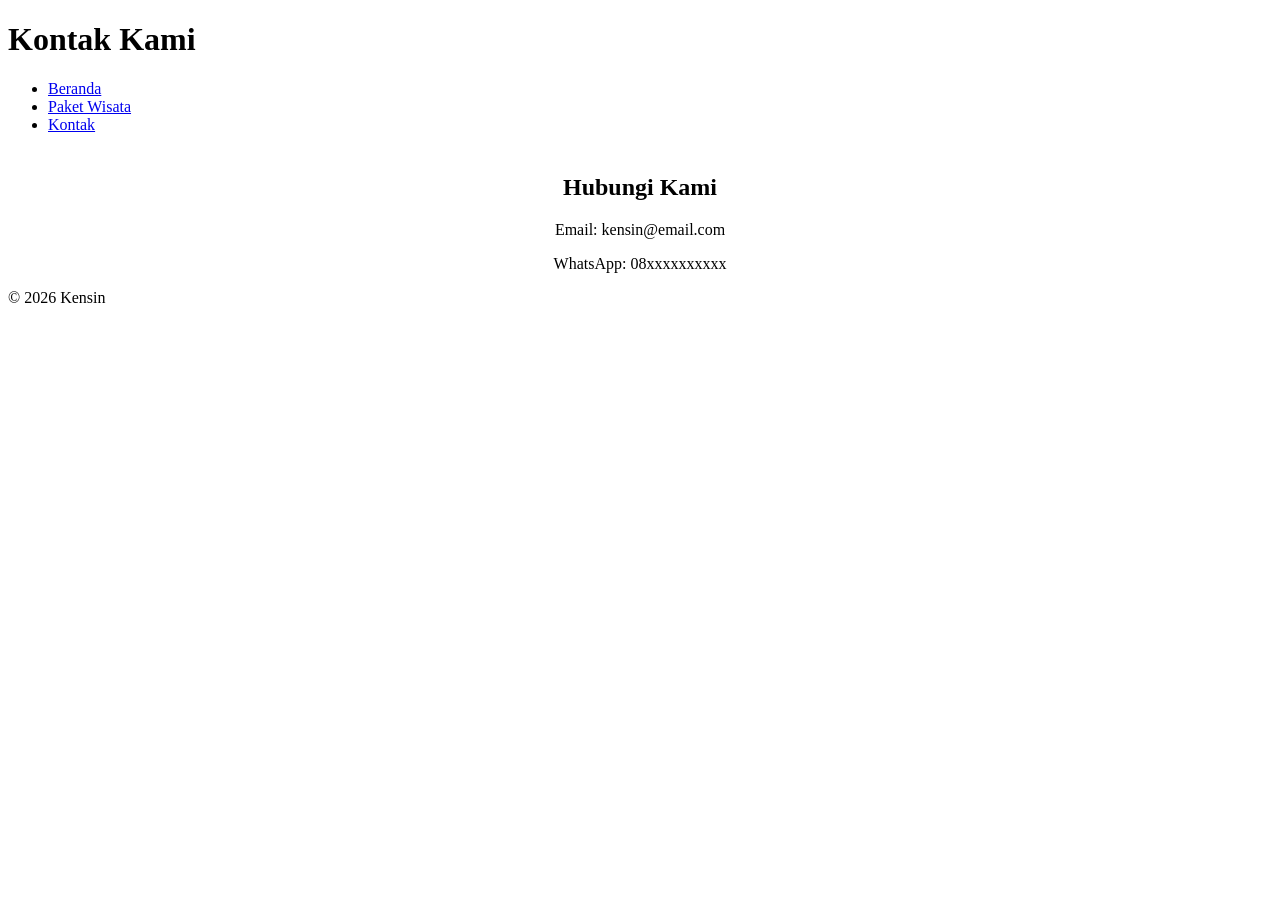
==== kontak.html @ 5f2f6ce8 "Add files via upload" ====
<!DOCTYPE html>
<html lang="en">
<head>
    <meta charset="UTF-8">
    <meta name="viewport" content="width=device-width, initial-scale=1.0">
    <title>Kontak</title>
    <link rel="stylesheet" href="Aset/style.css">
</head>

<body>

<div class="page-wrapper">

<header class="header">
    <h1>Kontak Kami</h1>

    <nav class="navbar">
        <ul>
            <li><a href="Latihan keliling dunia web.html">Beranda</a></li>
            <li><a href="paket.html">Paket Wisata</a></li>
            <li><a href="kontak.html">Kontak</a></li>
        </ul>
    </nav>
</header>

<section style="text-align:center; margin-top:40px;">
    <h2>Hubungi Kami</h2>
    <p>Email: kensin@email.com</p>
    <p>WhatsApp: 08xxxxxxxxxx</p>
</section>

<footer class="footer">
    <p>&copy; 2026 Kensin</p>
</footer>

</div>

</body>
</html>
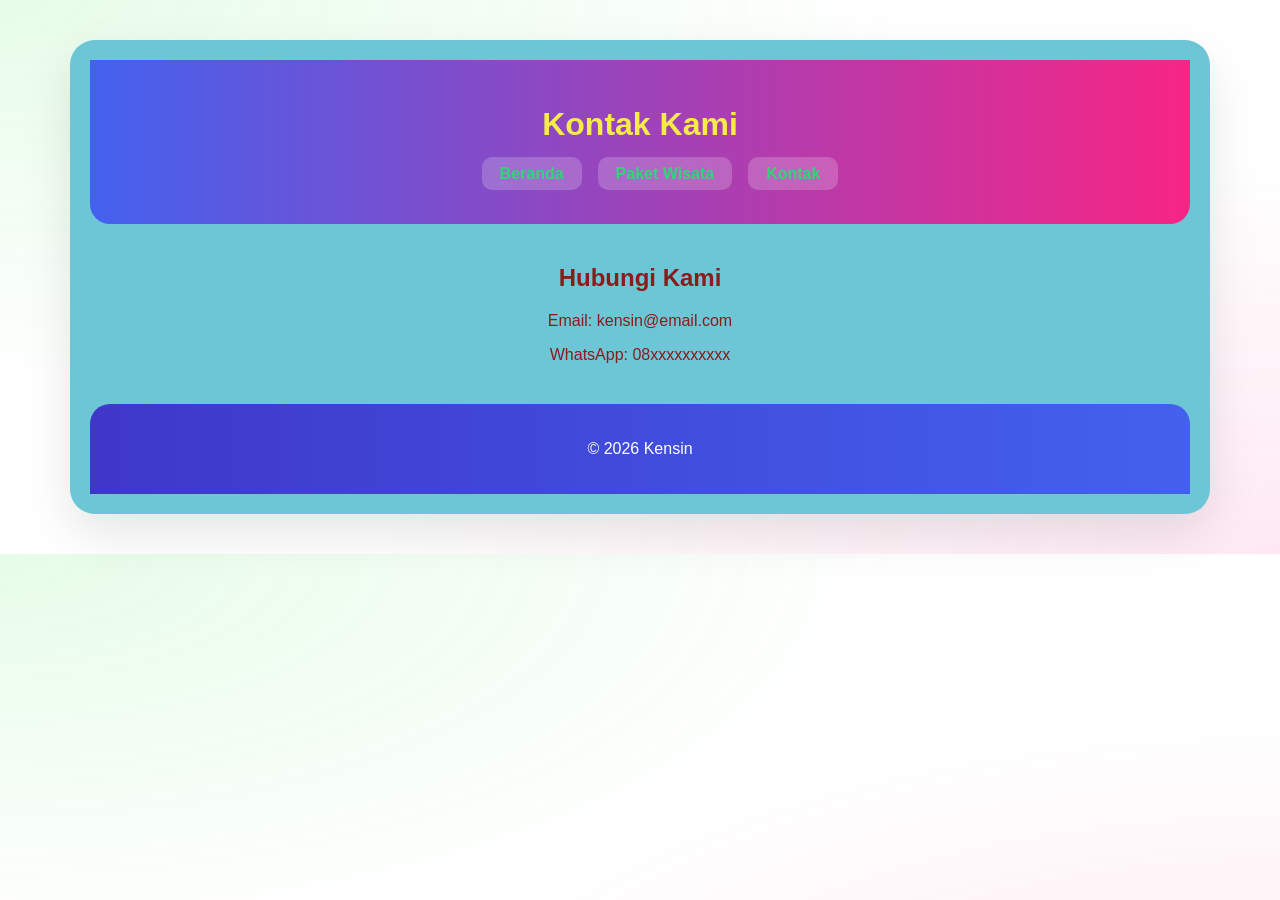
==== commit 68eb9fbf: "Update kontak.html" ====
--- a/kontak.html
+++ b/kontak.html
@@ -4,7 +4,7 @@
     <meta charset="UTF-8">
     <meta name="viewport" content="width=device-width, initial-scale=1.0">
     <title>Kontak</title>
-    <link rel="stylesheet" href="Aset/style.css">
+    <link rel="stylesheet" href="style.css">
 </head>
 
 <body>
@@ -16,7 +16,7 @@
 
     <nav class="navbar">
         <ul>
-            <li><a href="Latihan keliling dunia web.html">Beranda</a></li>
+            <li><a href="index.html">Beranda</a></li>
             <li><a href="paket.html">Paket Wisata</a></li>
             <li><a href="kontak.html">Kontak</a></li>
         </ul>
@@ -36,4 +36,4 @@
 </div>
 
 </body>
-</html>+</html>
--- a/style.css
+++ b/style.css
@@ -0,0 +1,288 @@
+/* WARNA MODERN */
+:root {
+    --primary: #4361ee;
+    --secondary: #3f37c9;
+    --accent: #f72585;
+    --bg: #f1f3f8;
+    --white: #ffffff;
+}
+
+/* BODY */
+body {
+    font-family: 'Plus Jakarta Sans', sans-serif;
+
+    /* Background gradasi */
+    background: linear-gradient(135deg, #052079, #c5670a);
+
+    /* Efek tambahan biar tidak kosong */
+    background-image:
+        radial-gradient(at 0% 0%, rgba(15, 228, 32, 0.1) 0px, transparent 50%),
+        radial-gradient(at 100% 100%, rgba(247, 37, 133, 0.1) 0px, transparent 50%);
+
+    color: #8b1c1c;
+}
+
+.page-wrapper {
+    max-width: 1100px;
+    margin: 40px auto;
+    padding: 20px;
+
+    background: rgb(108, 198, 214);
+    border-radius: 25px;
+
+    box-shadow: 0 20px 50px rgba(0,0,0,0.1);
+}
+
+
+/* HEADER */
+.header {
+    text-align: center;
+    padding: 25px;
+    background: linear-gradient(90deg, var(--primary), var(--accent));
+    color: rgb(245, 236, 72);
+    border-radius: 0 0 20px 20px;
+}
+
+/* NAVBAR */
+.navbar ul {
+    display: flex;
+    justify-content: center;
+    list-style: none;
+    margin-top: 10px;
+}
+
+/* NAVBAR BOX */
+.navbar a {
+    background: rgba(255, 255, 255, 0.2);
+    padding: 8px 18px;
+    border-radius: 10px;
+    margin: 0 8px;
+    color: rgb(44, 216, 119);
+    text-decoration: none;
+    font-weight: 600;
+    transition: 0.3s;
+    backdrop-filter: blur(5px);
+}
+
+/* HOVER EFFECT */
+.navbar a:hover {
+    background: rgb(209, 218, 157);
+    color: #4361ee;
+    transform: translateY(-2px);
+}
+
+
+.navbar a:hover {
+    text-decoration: underline;
+}
+
+/* HERO */
+.hero {
+    text-align: center;
+    margin: 30px auto;
+    max-width: 900px;
+}
+
+.hero img {
+    width: 100%;
+    border-radius: 20px;
+    box-shadow: 0 15px 40px rgba(0,0,0,0.15);
+}
+
+
+/* JUDUL UTAMA */
+.hero h2 {
+    margin-top: 20px;
+    font-size: 28px;
+    font-weight: 700;
+    background: linear-gradient(90deg, #be1d53, #150a7a);
+    -webkit-background-clip: text;
+    -webkit-text-fill-color: transparent;
+}
+
+/* JUDUL VIDEO */
+.video h2 {
+    text-align: center;
+    font-size: 24px;
+    margin-top: 40px;
+    color: #1532b4;
+    position: relative;
+}
+
+.video h2::after {
+    content: "";
+    display: block;
+    width: 80px;
+    height: 4px;
+    background: #3d278f;
+    margin: 8px auto;
+    border-radius: 10px;
+}
+
+.video video {
+    width: 70%;
+    display: block;
+    margin: 20px auto;
+    border-radius: 15px;
+    box-shadow: 0 10px 25px rgba(0,0,0,0.15);
+}
+
+/* GRID */
+.grid {
+    display: grid;
+    grid-template-columns: repeat(auto-fit, minmax(250px, 1fr));
+    gap: 25px;
+    margin-top: 20px;
+}
+
+/* CARD */
+.card {
+    background: white;
+    border-radius: 15px;
+    overflow: hidden;
+    padding: 15px;
+    box-shadow: 0 10px 25px rgba(0,0,0,0.08);
+    transition: 0.3s;
+}
+
+.card:hover {
+    transform: translateY(-10px);
+    box-shadow: 0 20px 40px rgba(67, 97, 238, 0.2);
+}
+
+.card img {
+    width: 100%;
+    border-radius: 10px;
+}
+
+.card h3 {
+    margin-top: 10px;
+    color: var(--primary);
+}
+
+/* VIDEO */
+.video video {
+    width: 80%;
+    border-radius: 15px;
+    margin-top: 10px;
+}
+
+/* PAKET */
+.paket-item {
+    display: flex;
+    align-items: center;
+    background: white;
+    margin: 15px 0;
+    padding: 12px;
+    border-radius: 12px;
+    box-shadow: 0 5px 15px rgba(0,0,0,0.08);
+}
+
+.paket-item img {
+    width: 80px;
+    border-radius: 10px;
+    margin-right: 10px;
+}
+
+/* CONTAINER */
+.paket-container {
+    display: flex;
+    flex-direction: column;
+    gap: 20px;
+}
+
+/* CARD */
+.paket-card {
+    display: flex;
+    background: white;
+    border-radius: 20px;
+    overflow: hidden;
+    box-shadow: 0 10px 25px rgba(0,0,0,0.1);
+    transition: 0.3s;
+}
+
+.paket-card:hover {
+    transform: translateY(-5px);
+}
+
+/* GAMBAR */
+.paket-img {
+    width: 35%;
+}
+
+.paket-img img {
+    width: 100%;
+    height: 100%;
+    object-fit: cover;
+}
+
+/* ISI */
+.paket-content {
+    padding: 20px;
+    width: 65%;
+}
+
+/* JUDUL */
+.paket-content h3 {
+    color: #4361ee;
+}
+
+/* HARGA */
+.harga {
+    color: #f72585;
+    font-weight: bold;
+    margin: 10px 0;
+}
+
+
+/* CARD */
+.paket-card {
+    background: white;
+    padding: 20px;
+    border-radius: 20px;
+    box-shadow: 0 10px 25px rgba(0,0,0,0.1);
+    transition: 0.3s;
+}
+
+/* HOVER */
+.paket-card:hover {
+    transform: translateY(-8px);
+    box-shadow: 0 20px 40px rgba(67,97,238,0.2);
+}
+
+/* JUDUL */
+.paket-card h3 {
+    color: #4361ee;
+}
+
+/* HARGA */
+.harga {
+    font-weight: bold;
+    color: #f72585;
+    margin: 10px 0;
+}
+
+/* LIST */
+.paket-card ul {
+    padding-left: 18px;
+}
+
+.btn {
+    background: #4361ee;
+    color: white;
+    padding: 8px 15px;
+    border-radius: 10px;
+    border: none;
+    cursor: pointer;
+}
+
+/* FOOTER */
+.footer {
+    margin-top: 40px;
+    padding: 20px;
+    background: linear-gradient(90deg, var(--secondary), var(--primary));
+    color: white;
+    text-align: center;
+    border-radius: 20px 20px 0 0;
+}
+
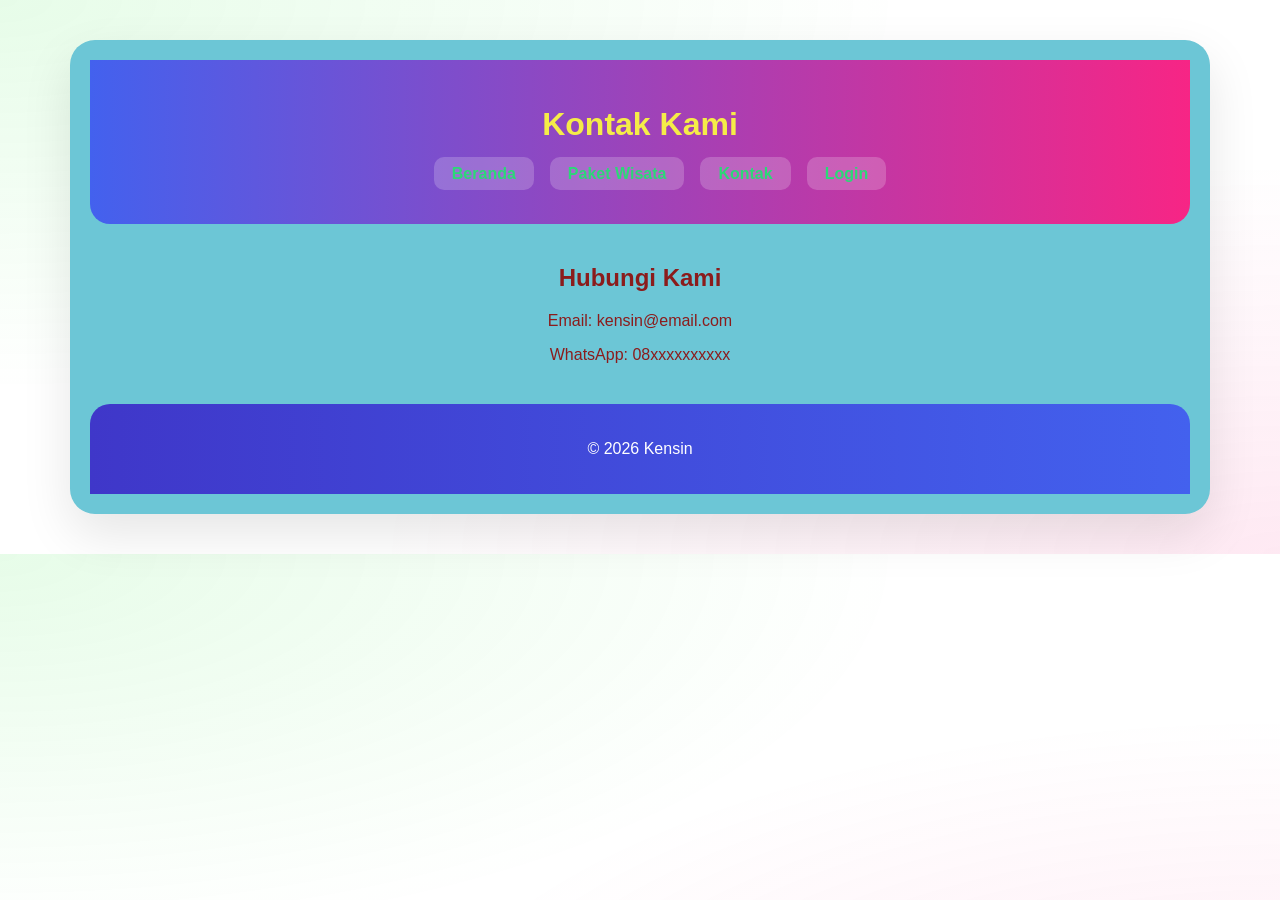
==== commit d12f0df0: "Login kontak.html" ====
--- a/kontak.html
+++ b/kontak.html
@@ -19,6 +19,7 @@
             <li><a href="index.html">Beranda</a></li>
             <li><a href="paket.html">Paket Wisata</a></li>
             <li><a href="kontak.html">Kontak</a></li>
+            <li><a href="login.html">Login</a></li>
         </ul>
     </nav>
 </header>
--- a/style.css
+++ b/style.css
@@ -286,3 +286,85 @@
     border-radius: 20px 20px 0 0;
 }
 
+@media (max-width: 768px) {
+
+    .page-wrapper{
+        margin: 10px;
+        padding: 15px;
+    }
+
+    .header h1{
+        font-size: 24px;
+    }
+
+    .navbar ul{
+        flex-direction: column;
+        align-items: center;
+        gap: 10px;
+    }
+
+    .navbar a{
+        display: block;
+        width: 200px;
+        text-align: center;
+    }
+
+    .hero h2{
+        font-size: 22px;
+    }
+
+    .video video{
+        width: 100%;
+    }
+
+    .grid{
+        grid-template-columns: 1fr;
+    }
+
+    .paket-card{
+        flex-direction: column;
+        padding: 15px;
+    }
+
+    .paket-img{
+        width: 100%;
+    }
+
+    .paket-img img{
+        width: 100%;
+        height: auto;
+    }
+
+    .paket-content{
+        width: 100%;
+        padding: 15px;
+    }
+
+    .btn{
+        width: 100%;
+    }
+}
+
+/* ===== ORDERED LIST ===== */
+
+.langkah{
+    margin:40px 0;
+    padding:25px;
+    background:#f5f7ff;
+    border-radius:15px;
+}
+
+.langkah h2{
+    color:#4361ee;
+    margin-bottom:15px;
+    text-align:center;
+}
+
+.langkah ol{
+    margin-left:30px;
+}
+
+.langkah li{
+    margin:10px 0;
+    font-size:17px;
+}
